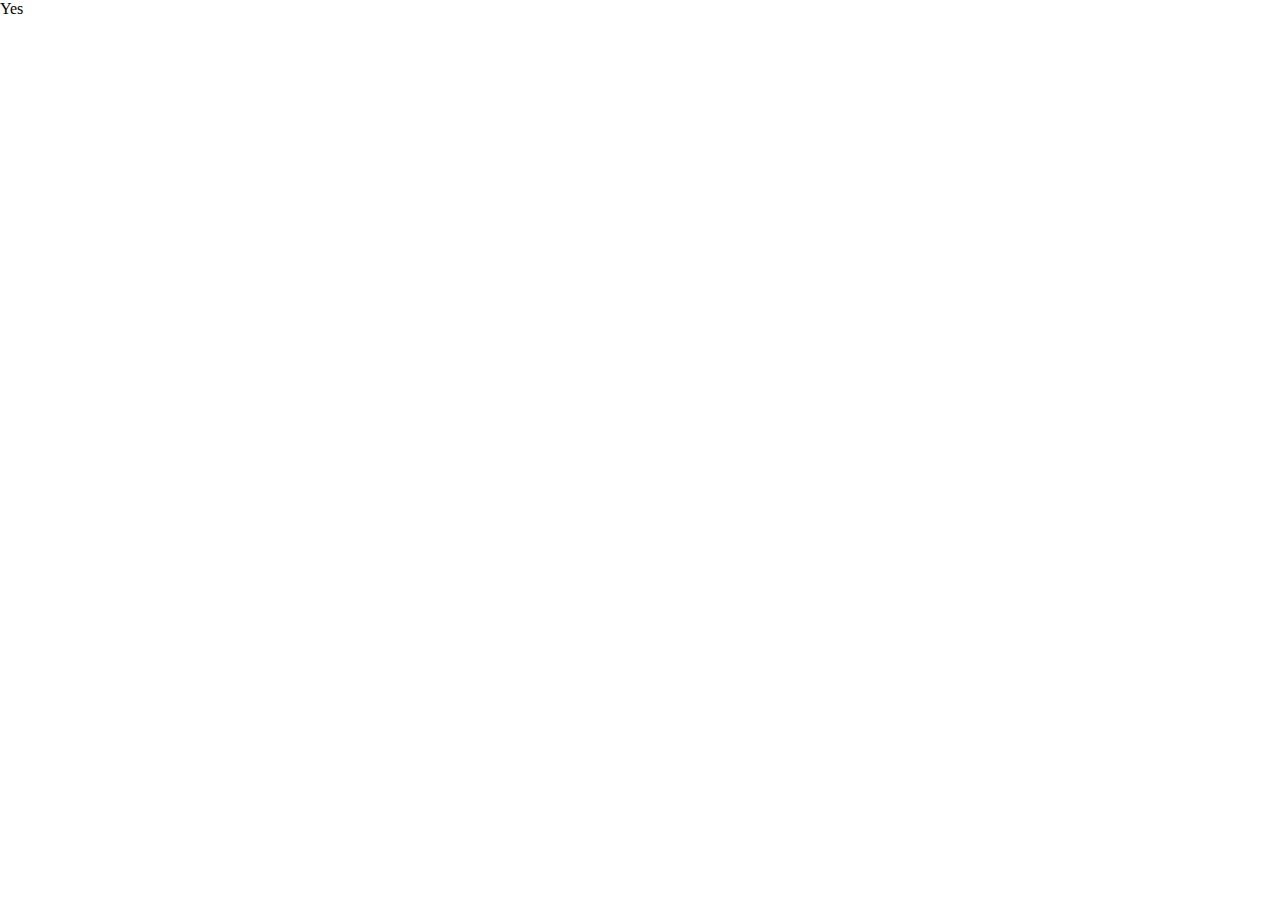
==== .gitignore/index.html @ 35f87fd4 "l,mhv" ====
<!DOCTYPE html>
<html lang="en">
<head>
    <meta charset="UTF-8">
    <meta name="viewport" content="width=device-width, initial-scale=1.0">
    <title>Document</title>
    <link rel="stylesheet" href="style.css.1.css">
</head>
<body>
    <p>Yes</p>
</body>
</html>
---- .gitignore/style.css.1.css ----
:root{
    box-sizing: border-box;
    font-size: 16px;
}

* {
    padding: 0;
    margin: 0;
    box-sizing: inherit;
}
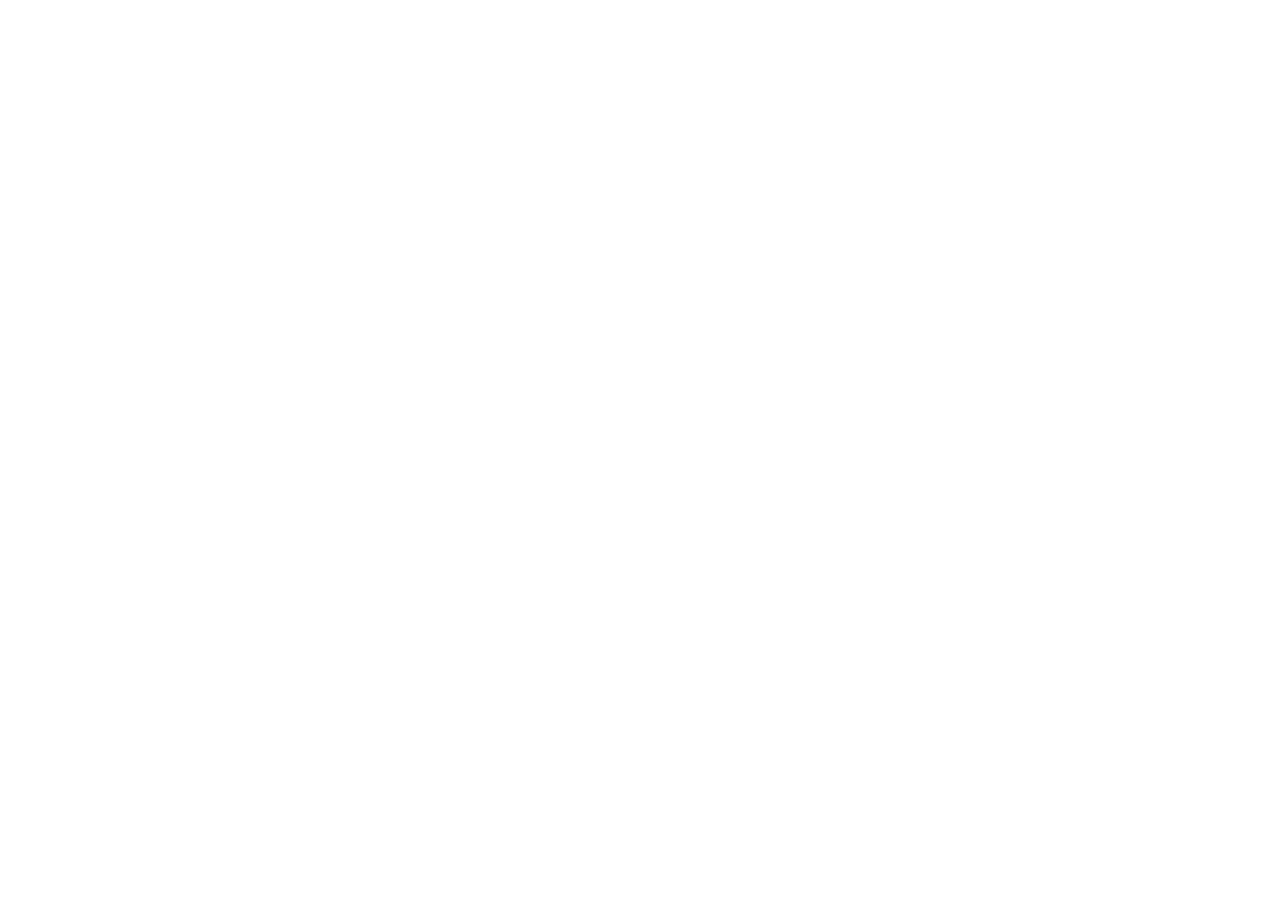
==== commit 7a503de6: "ртощдб" ====
--- a/.gitignore/index.html
+++ b/.gitignore/index.html
@@ -5,6 +5,7 @@
     <meta name="viewport" content="width=device-width, initial-scale=1.0">
     <title>Document</title>
     <link rel="stylesheet" href="style.css.1.css">
+    <script rel="stylesheet" href="main.js">
 </head>
 <body>
     <p>Yes</p>
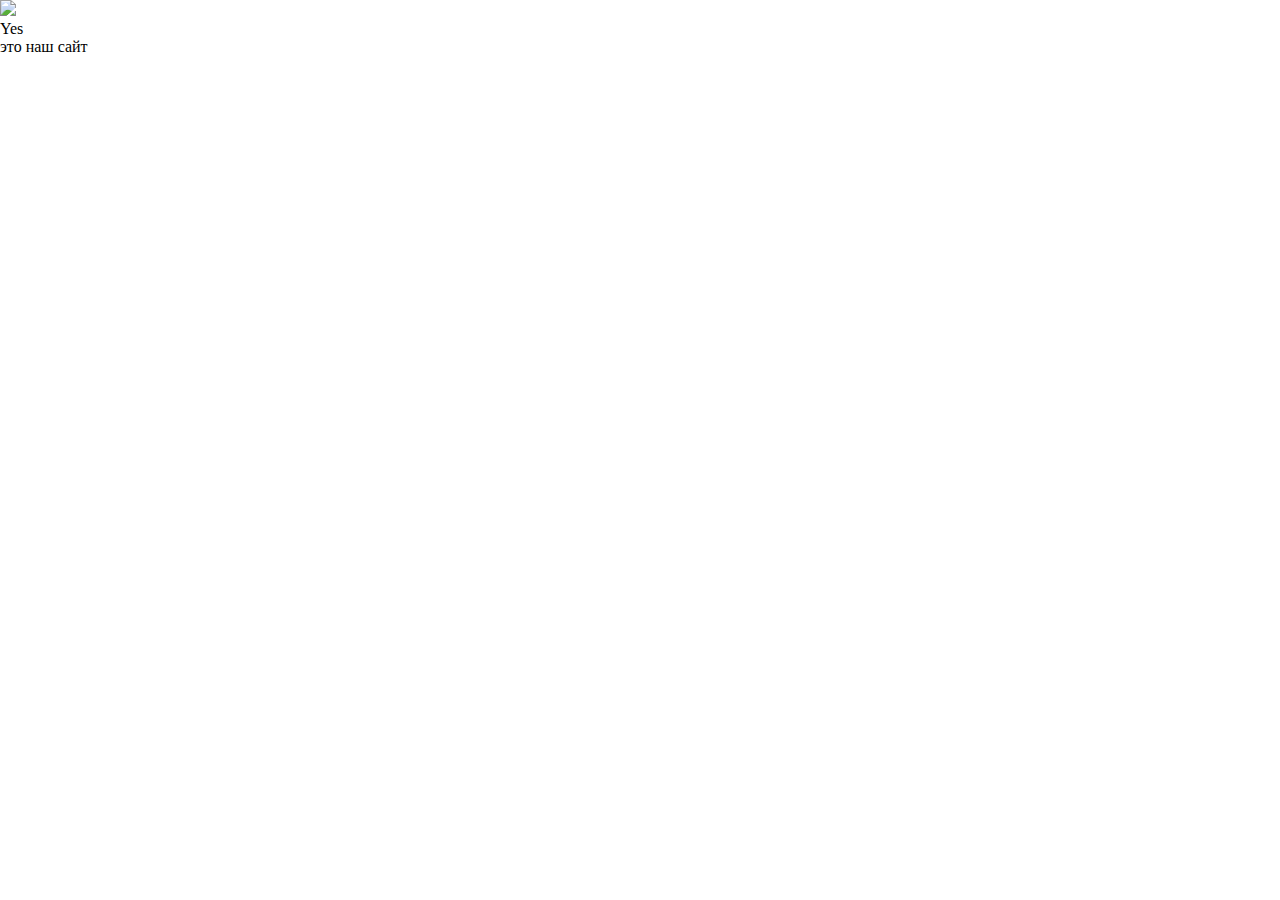
==== commit 66357848: "..." ====
--- a/.gitignore/index.html
+++ b/.gitignore/index.html
@@ -3,11 +3,15 @@
 <head>
     <meta charset="UTF-8">
     <meta name="viewport" content="width=device-width, initial-scale=1.0">
-    <title>Document</title>
+    <title>Сайт</title>
     <link rel="stylesheet" href="style.css.1.css">
-    <script rel="stylesheet" href="main.js">
+    <link href="https://fonts.googleapis.com/css2?family=Sixtyfour+Convergence&display=swap" rel="stylesheet">
 </head>
 <body>
+    <header>
+    <img src="https://github.blog/wp-content/uploads/2024/07/github-logo.png">
+    </header>
     <p>Yes</p>
+    <footer>это наш сайт</footer>
 </body>
-</html>+</html>
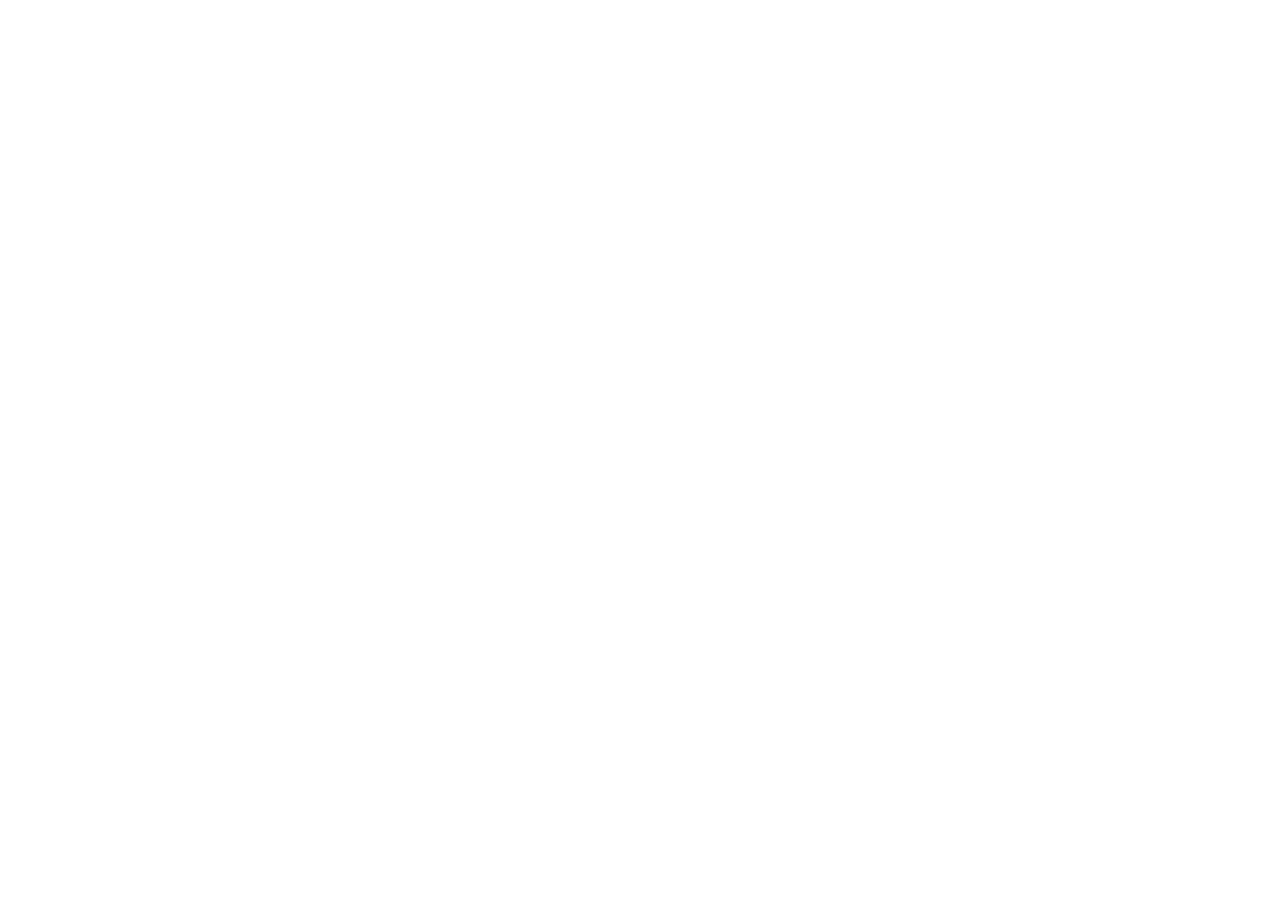
==== commit d2e89fa5: "Update index.html" ====
--- a/.gitignore/index.html
+++ b/.gitignore/index.html
@@ -5,13 +5,13 @@
     <meta name="viewport" content="width=device-width, initial-scale=1.0">
     <title>Сайт</title>
     <link rel="stylesheet" href="style.css.1.css">
-    <link href="https://fonts.googleapis.com/css2?family=Sixtyfour+Convergence&display=swap" rel="stylesheet">
+    <script rel="stylesheet" href="main.js">
 </head>
 <body>
     <header>
     <img src="https://github.blog/wp-content/uploads/2024/07/github-logo.png">
     </header>
     <p>Yes</p>
-    <footer>это наш сайт</footer>
+    <footer>футер</footer>
 </body>
 </html>
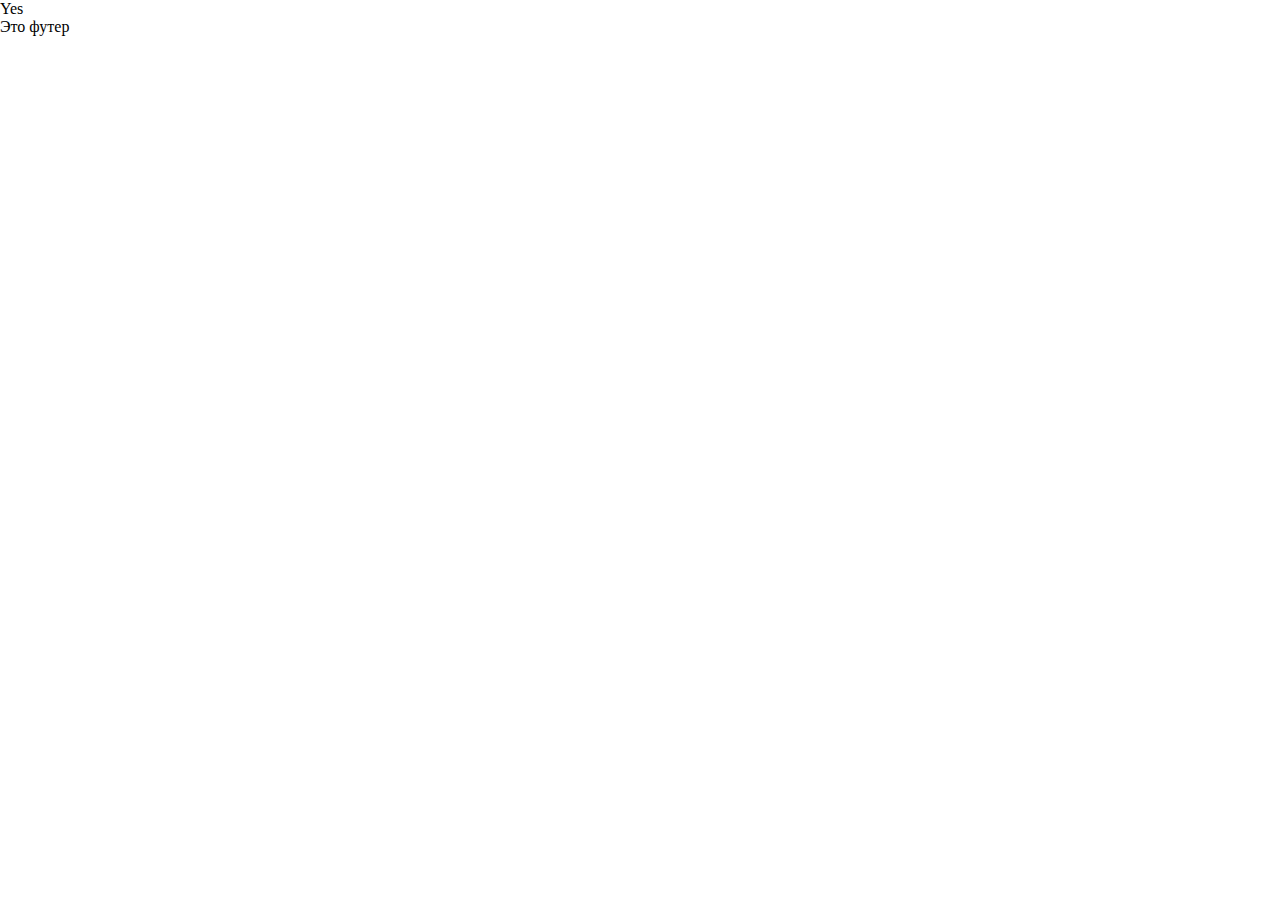
==== commit 59b005f8: "Update index.html" ====
--- a/.gitignore/index.html
+++ b/.gitignore/index.html
@@ -5,13 +5,10 @@
     <meta name="viewport" content="width=device-width, initial-scale=1.0">
     <title>Сайт</title>
     <link rel="stylesheet" href="style.css.1.css">
-    <script rel="stylesheet" href="main.js">
+    <link href="https://fonts.googleapis.com/css2?family=Sixtyfour+Convergence&display=swap" rel="stylesheet">
 </head>
 <body>
-    <header>
-    <img src="https://github.blog/wp-content/uploads/2024/07/github-logo.png">
-    </header>
     <p>Yes</p>
-    <footer>футер</footer>
+    <footer>Это футер</footer>
 </body>
 </html>
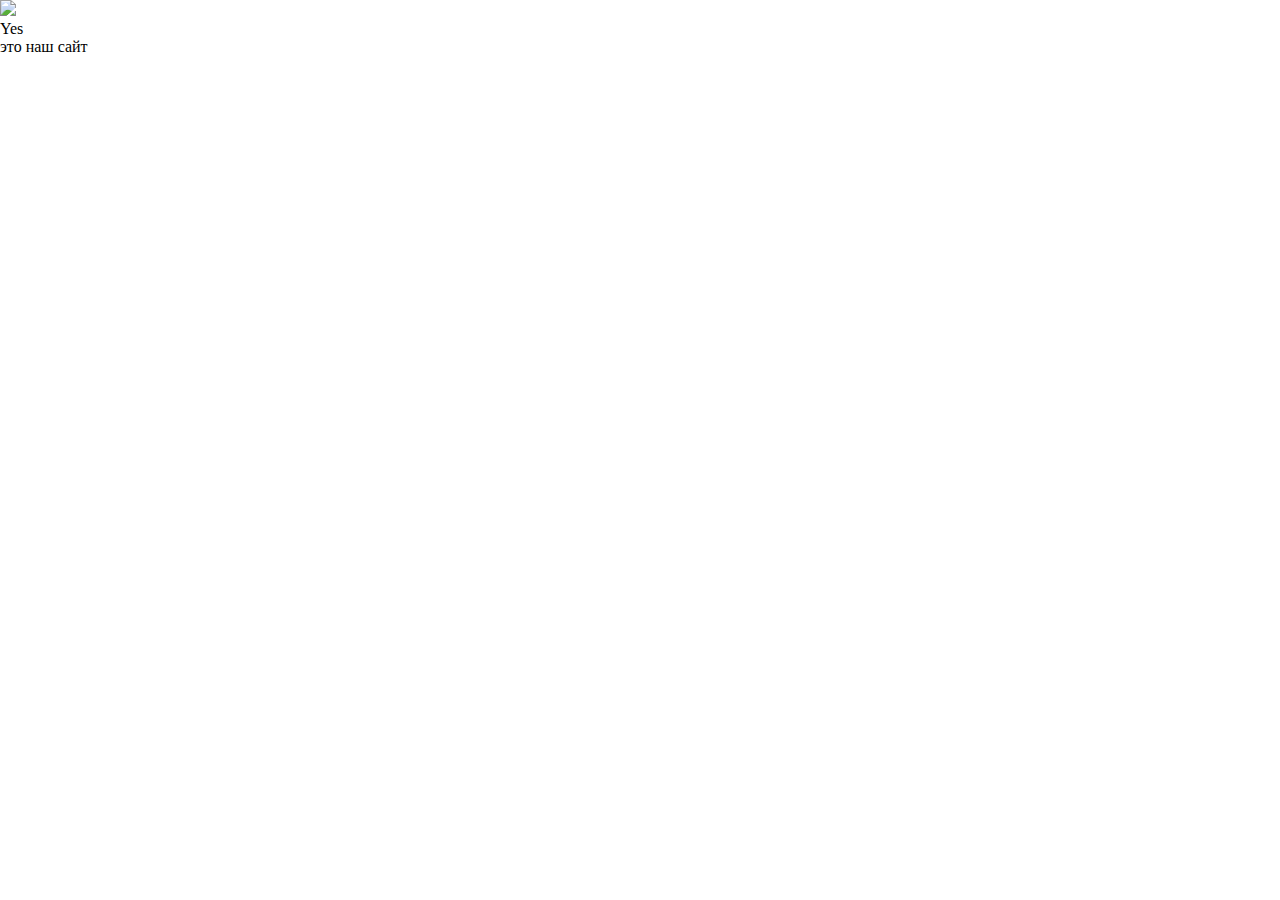
==== commit 7463585b: "hjhh" ====
--- a/.gitignore/index.html
+++ b/.gitignore/index.html
@@ -5,10 +5,14 @@
     <meta name="viewport" content="width=device-width, initial-scale=1.0">
     <title>Сайт</title>
     <link rel="stylesheet" href="style.css.1.css">
+    <script src="assets/js/main.js"></script>
     <link href="https://fonts.googleapis.com/css2?family=Sixtyfour+Convergence&display=swap" rel="stylesheet">
 </head>
 <body>
+    <header>
+    <img src="https://github.blog/wp-content/uploads/2024/07/github-logo.png">
+    </header>
     <p>Yes</p>
-    <footer>Это футер</footer>
+    <footer>это наш сайт</footer>
 </body>
 </html>
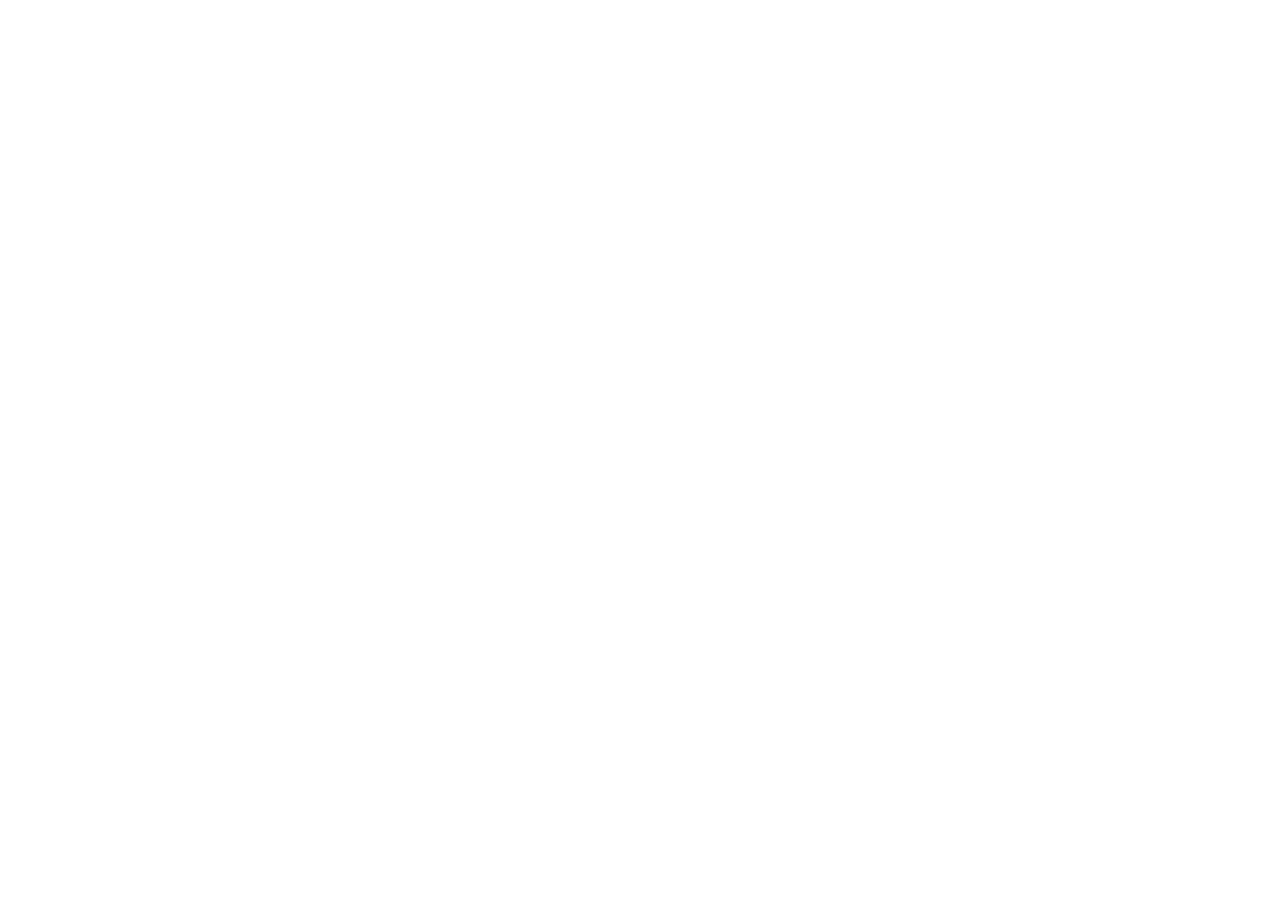
==== commit 8b0d9ac6: "Merge branch 'main' of https://github.com/ermuhanovdias/README.md" ====
--- a/.gitignore/index.html
+++ b/.gitignore/index.html
@@ -5,14 +5,12 @@
     <meta name="viewport" content="width=device-width, initial-scale=1.0">
     <title>Сайт</title>
     <link rel="stylesheet" href="style.css.1.css">
-    <script src="assets/js/main.js"></script>
-    <link href="https://fonts.googleapis.com/css2?family=Sixtyfour+Convergence&display=swap" rel="stylesheet">
+    <script rel="stylesheet" href="main.js">
 </head>
 <body>
     <header>
     <img src="https://github.blog/wp-content/uploads/2024/07/github-logo.png">
     </header>
     <p>Yes</p>
-    <footer>это наш сайт</footer>
 </body>
 </html>
